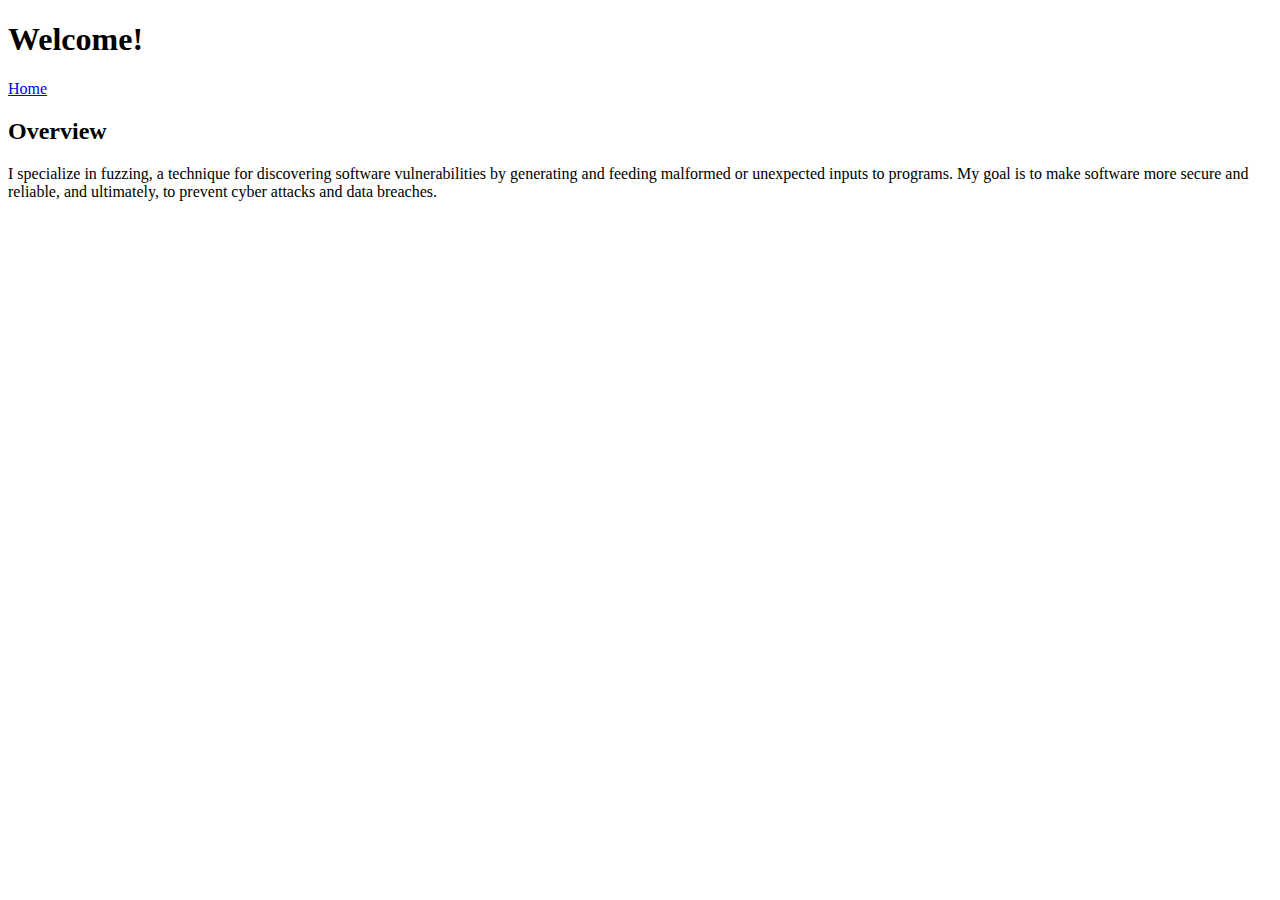
==== index.html @ 5b0fa932 "Initial commit" ====
<!DOCTYPE html>
<html>
  <head>
    <title>Nuno Sabino - Home</title>
  </head>
  <body>
    <header>
      <h1>Welcome!</h1>
      <nav>
        <a href="#">Home</a>
        <!-- COMING SOON 
        <a href="about.html">About</a>
        <a href="research.html">Research</a>
        <a href="services.html">Services</a>
        <a href="blog.html">Blog</a>
        <a href="resources.html">Resources</a>
        <a href="contact.html">Contact</a> -->
      </nav>
    </header>
    <main>
      <h2>Overview</h2>
      <p>I specialize in fuzzing, a technique for discovering software vulnerabilities by generating and feeding malformed or unexpected inputs to programs. My goal is to make software more secure and reliable, and ultimately, to prevent cyber attacks and data breaches.</p>
    </main>
    <footer>
      <nav>
        <!-- COMING SOON 
        <a href="#">Home</a>
        <a href="about.html">About</a>
        <a href="research.html">Research</a>
        <a href="services.html">Services</a>
        <a href="blog.html">Blog</a>
        <a href="resources.html">Resources</a>
        <a href="contact.html">Contact</a> -->
      </nav>
    </footer>
  </body>
</html>
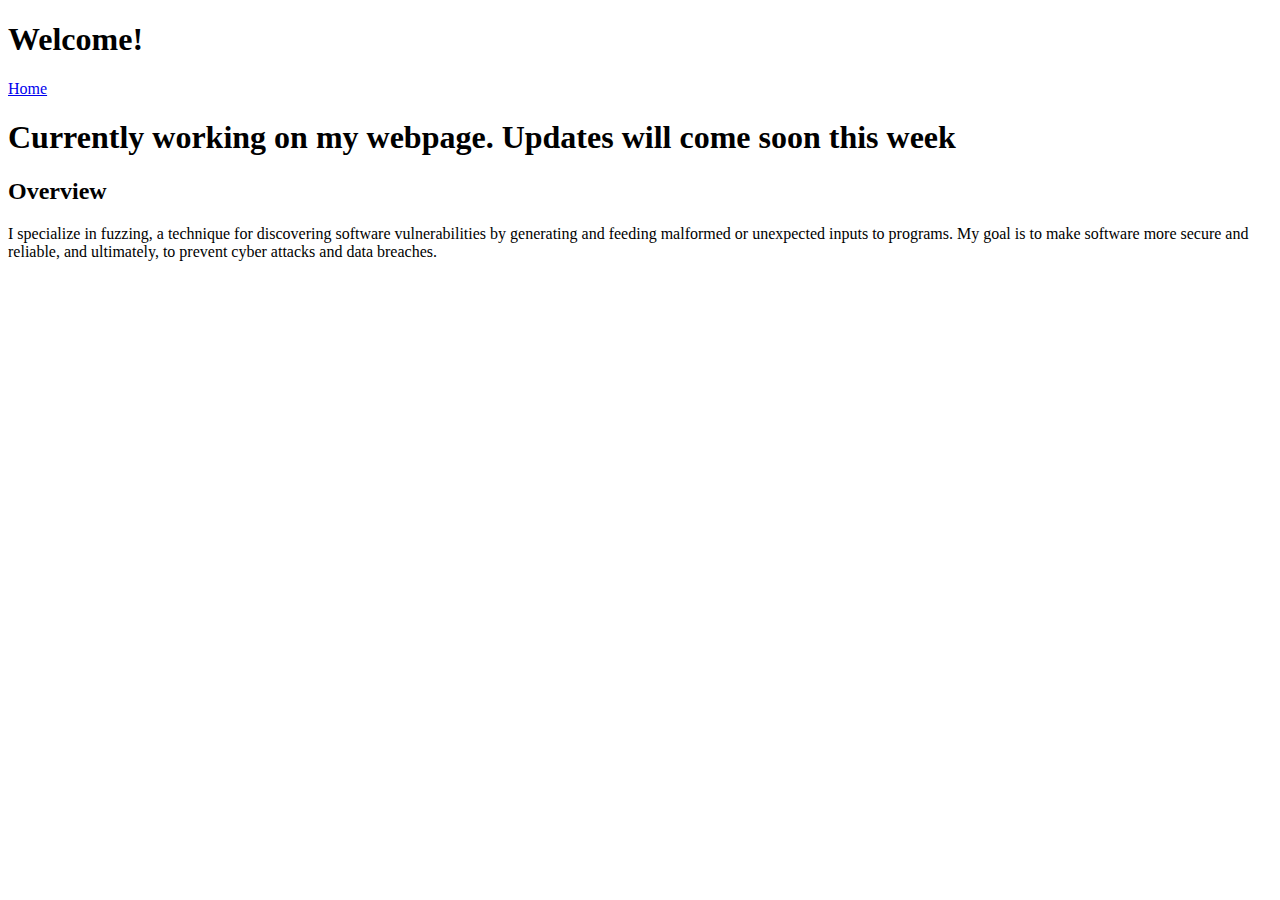
==== commit bb80995c: "Add warning saying the website is under construction" ====
--- a/index.html
+++ b/index.html
@@ -18,6 +18,7 @@
       </nav>
     </header>
     <main>
+      <h1> Currently working on my webpage. Updates will come soon this week </h1>
       <h2>Overview</h2>
       <p>I specialize in fuzzing, a technique for discovering software vulnerabilities by generating and feeding malformed or unexpected inputs to programs. My goal is to make software more secure and reliable, and ultimately, to prevent cyber attacks and data breaches.</p>
     </main>
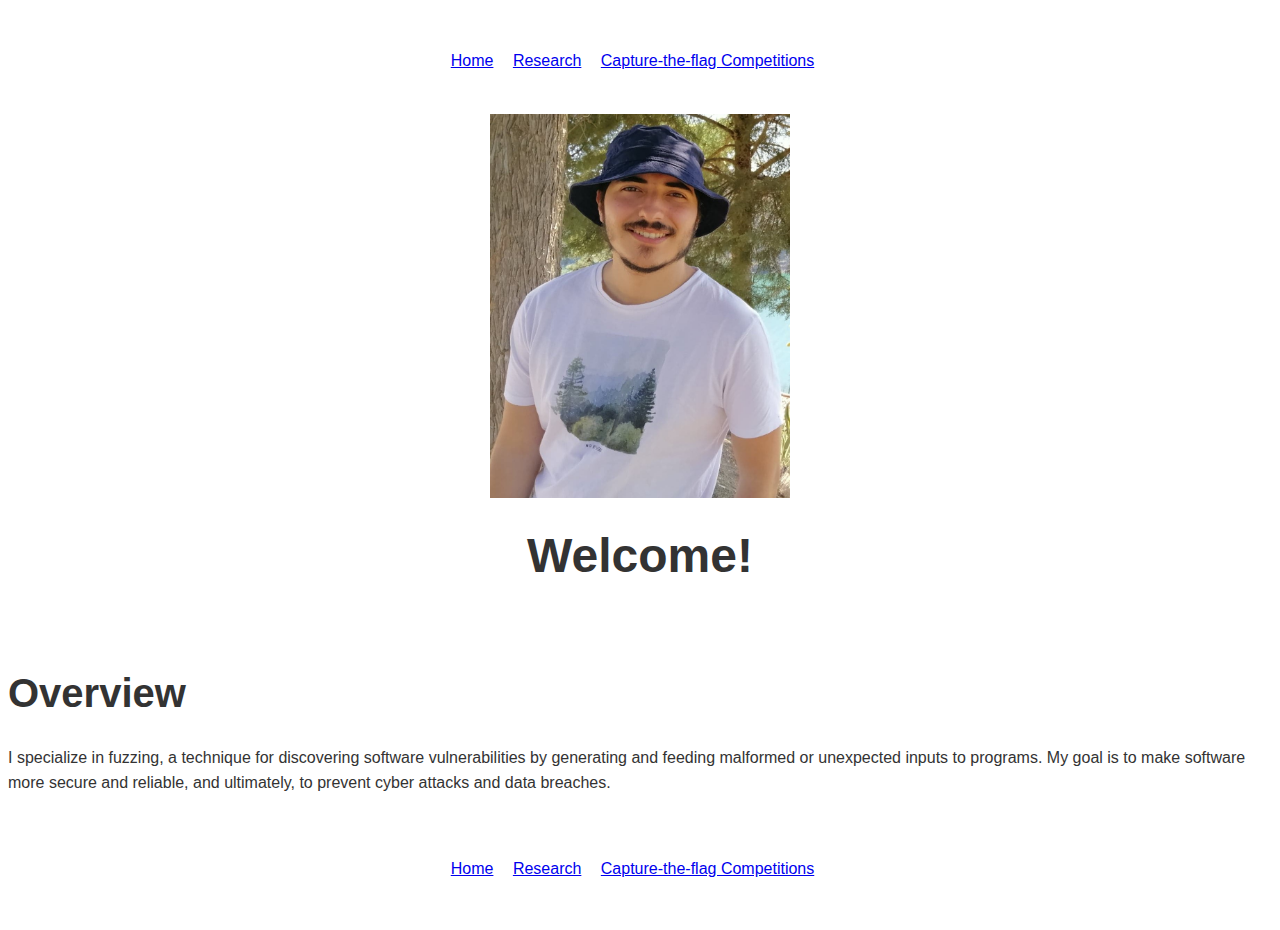
==== commit f977fe38: "Add CTF and research sections" ====
--- a/index.html
+++ b/index.html
@@ -1,37 +1,29 @@
 <!DOCTYPE html>
 <html>
   <head>
+    <link rel="stylesheet" type="text/css" href="styles.css">
     <title>Nuno Sabino - Home</title>
   </head>
   <body>
     <header>
-      <h1>Welcome!</h1>
       <nav>
         <a href="#">Home</a>
-        <!-- COMING SOON 
-        <a href="about.html">About</a>
         <a href="research.html">Research</a>
-        <a href="services.html">Services</a>
-        <a href="blog.html">Blog</a>
-        <a href="resources.html">Resources</a>
-        <a href="contact.html">Contact</a> -->
+        <a href="ctf.html">Capture-the-flag Competitions</a>
       </nav>
     </header>
+    <img width="300" src="foto.jpg" alt="My Photo should have loaded here">
+    <h1>Welcome!</h1>
+    <br>
     <main>
-      <h1> Currently working on my webpage. Updates will come soon this week </h1>
       <h2>Overview</h2>
       <p>I specialize in fuzzing, a technique for discovering software vulnerabilities by generating and feeding malformed or unexpected inputs to programs. My goal is to make software more secure and reliable, and ultimately, to prevent cyber attacks and data breaches.</p>
     </main>
     <footer>
       <nav>
-        <!-- COMING SOON 
         <a href="#">Home</a>
-        <a href="about.html">About</a>
         <a href="research.html">Research</a>
-        <a href="services.html">Services</a>
-        <a href="blog.html">Blog</a>
-        <a href="resources.html">Resources</a>
-        <a href="contact.html">Contact</a> -->
+        <a href="ctf.html">Capture-the-flag Competitions</a
       </nav>
     </footer>
   </body>
--- a/styles.css
+++ b/styles.css
@@ -0,0 +1,75 @@
+body {
+    background-color: #fff;
+    color: #333;
+    font-family: Arial, sans-serif;
+    line-height: 1.6;
+  }
+  
+  .container {
+    max-width: 960px;
+    margin: 0 auto;
+    padding: 0 20px;
+  }
+  
+  h1, h2, h3 {
+    font-weight: bold;
+    margin: 20px 0;
+  }
+  
+  h1 {
+    font-size: 3rem;
+    text-align: center;
+  }
+  
+  h2 {
+    font-size: 2.5rem;
+  }
+  
+  h3 {
+    font-size: 2rem;
+  }
+  
+  p {
+    margin-bottom: 20px;
+  }
+  
+  .button {
+    display: inline-block;
+    padding: 10px 20px;
+    background-color: #333;
+    color: #fff;
+    text-decoration: none;
+    border-radius: 4px;
+    transition: background-color 0.3s ease;
+  }
+  
+  .button:hover {
+    background-color: #666;
+  }
+  
+  img {
+    max-width: 100%;
+    height: auto;
+    margin-bottom: 20px;
+    display: block;
+    margin: auto;
+  }
+
+footer {
+  padding: 40px;
+  display: flex;
+  justify-content: space-evenly;
+  align-items: center;
+}
+header {
+    padding: 40px;
+    display: flex;
+    justify-content: space-evenly;
+    align-items: center;
+  }
+footer a {
+    margin-right: 15px;
+}
+header a {
+    margin-right: 15px;
+}